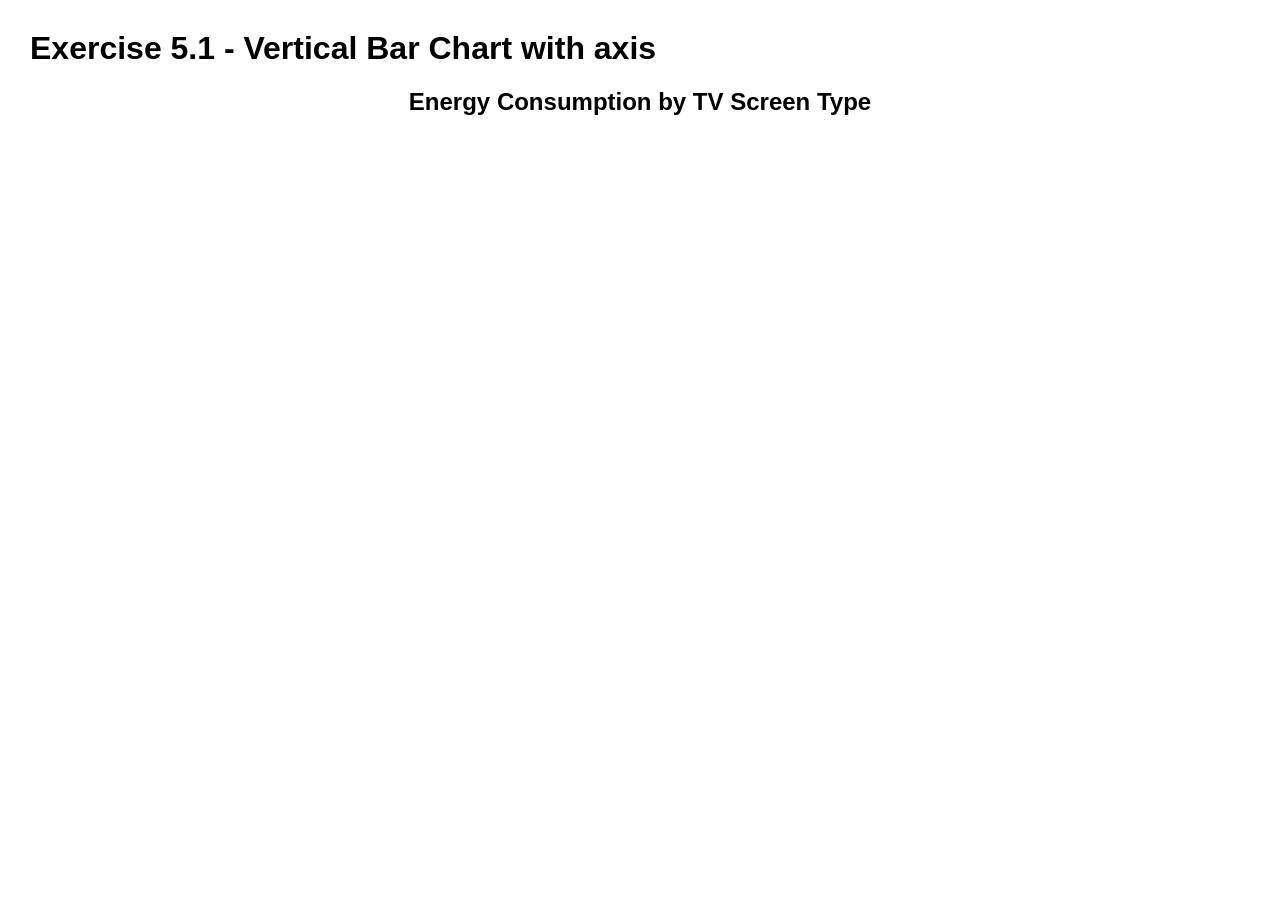
==== W5/Exercise 5.1/index.html @ 805d30ed "Complete Exercise 5.1" ====
<!DOCTYPE html>
<html lang="en">
<head>
    <meta charset="UTF-8">
    <meta name="viewport" content="width=device-width, initial-scale=1.0">
    <title>WEEK 5 - Exercise 5.1</title>

    <link rel="stylesheet" href="./css/styles.css">
</head>
<body>
    <main>
        <h1 class="head1">Exercise 5.1 - Vertical Bar Chart with axis</h1>

         <!-- create container for bar chart -->
        <div id="bar-chart" class="responsive-svg-container"></div>

        <h2>Energy Consumption by TV Screen Type</h2>
        
    </main>

    <script src="https://d3js.org/d3.v7.min.js"></script>
    <script src="./js/bar_chart.js"></script>
</body>
</html>
---- W5/Exercise 5.1/css/styles.css ----
body {
    font-family: Arial, sans-serif;
    margin: 30px;
}

h2 {
    text-align-last: center;
}

.responsive-svg-container {
    width: 100%;
    max-width: 1000px;
    margin: 0 auto;
}

.responsive-svg-container svg {
    display: block;
    width: 100%;
    height: auto;
}
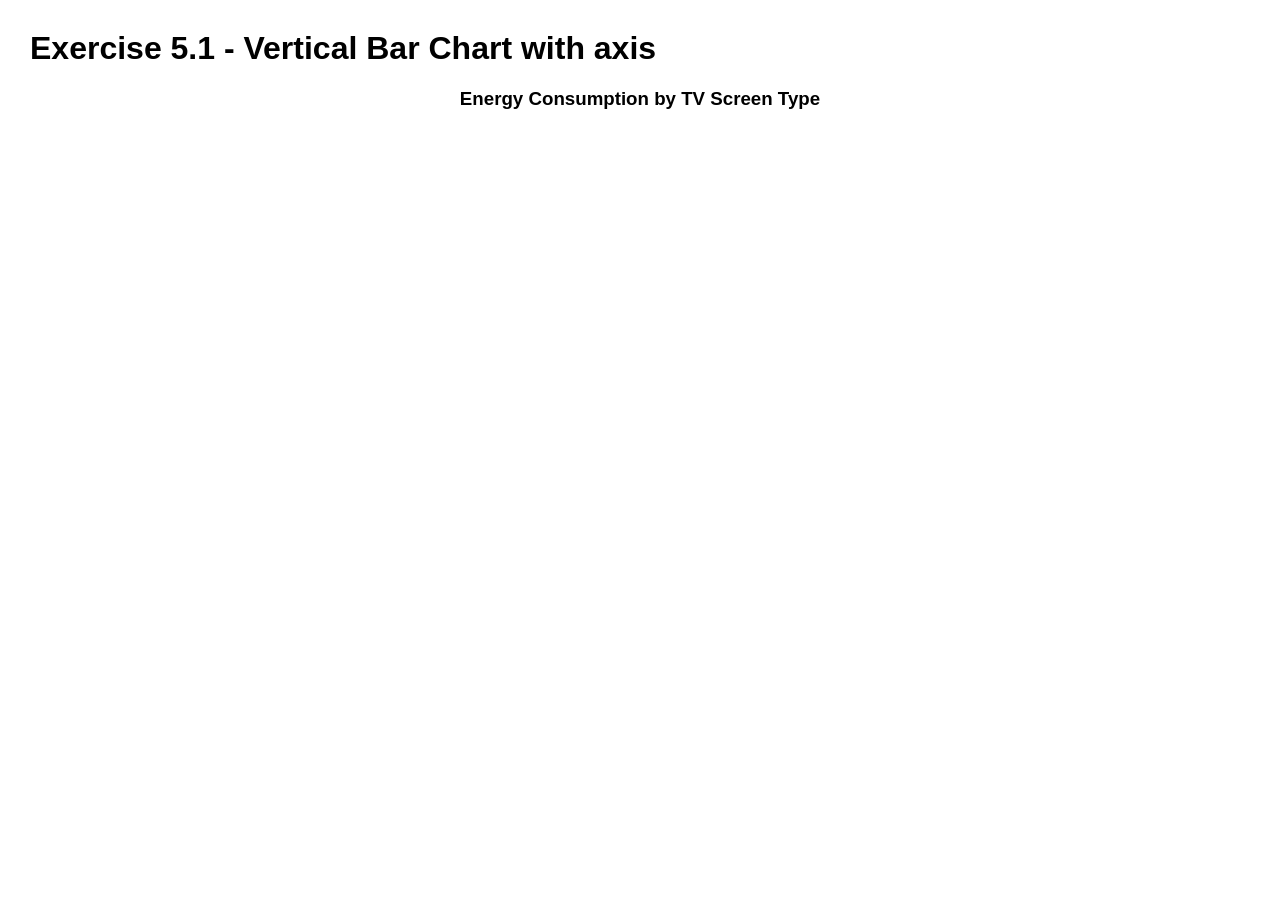
==== commit d21aef6e: "complete Exercise 5.3" ====
--- a/W5/Exercise 5.1/index.html
+++ b/W5/Exercise 5.1/index.html
@@ -14,11 +14,12 @@
          <!-- create container for bar chart -->
         <div id="bar-chart" class="responsive-svg-container"></div>
 
-        <h2>Energy Consumption by TV Screen Type</h2>
+        <h3>Energy Consumption by TV Screen Type</h3>
         
     </main>
 
     <script src="https://d3js.org/d3.v7.min.js"></script>
     <script src="./js/bar_chart.js"></script>
+    <script src="./js/load_data.js"></script>
 </body>
 </html>
--- a/W5/Exercise 5.1/css/styles.css
+++ b/W5/Exercise 5.1/css/styles.css
@@ -3,7 +3,7 @@
     margin: 30px;
 }
 
-h2 {
+h3 {
     text-align-last: center;
 }
 
